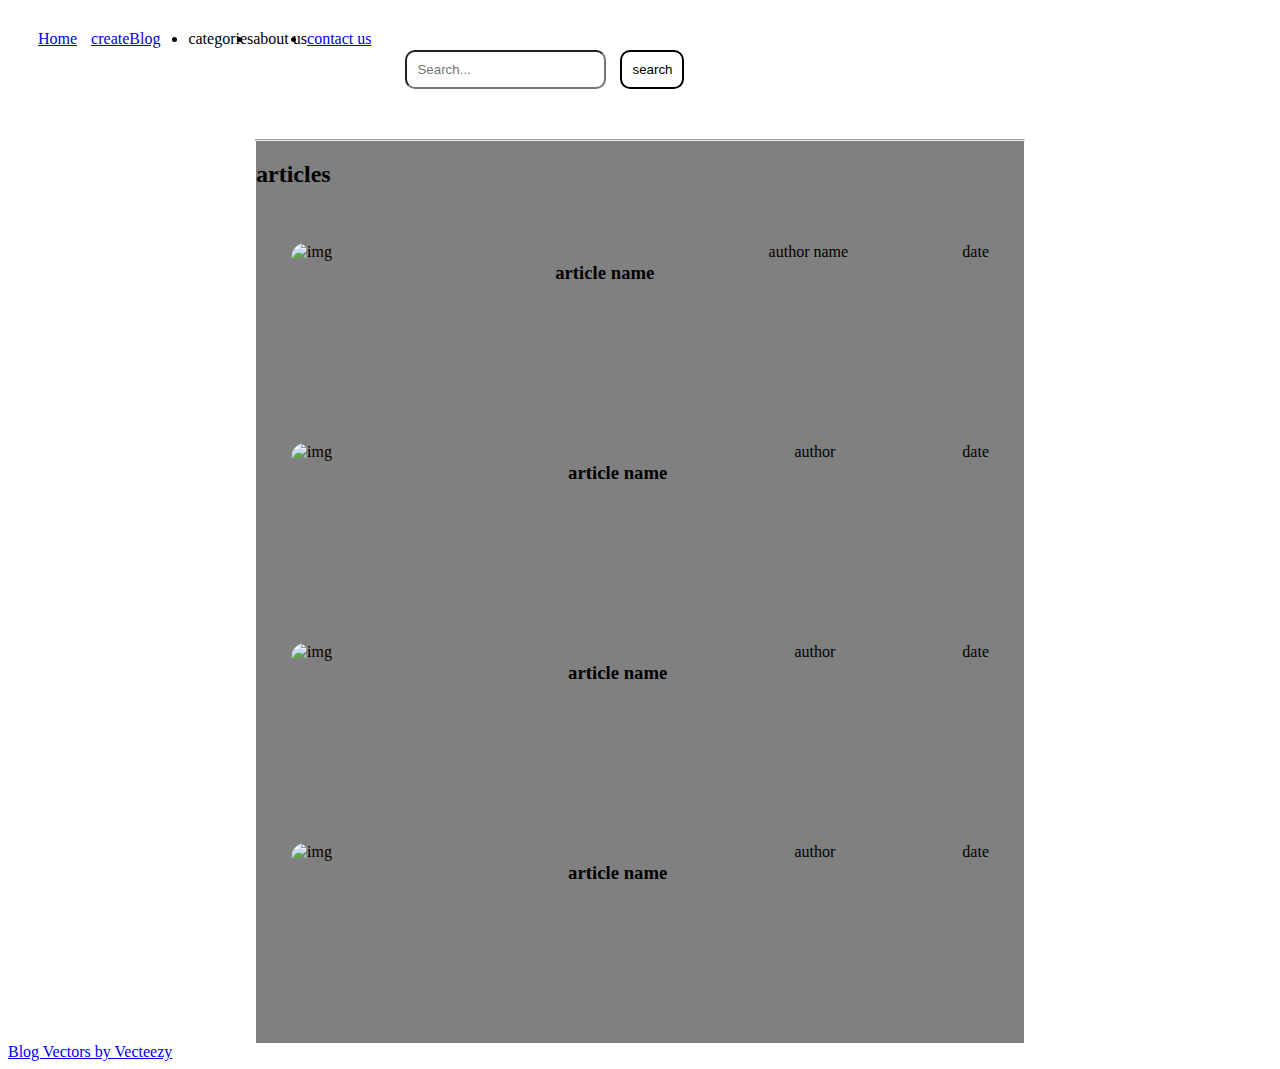
==== blog/blog.html @ c7356fdd "blog addition" ====
<!DOCTYPE html>
<html lang="en">

<head>
    <meta charset="UTF-8">
    <meta name="viewport" content="width=device-width, initial-scale=1.0">
    <title>Blog</title>
    <script src="https://ajax.googleapis.com/ajax/libs/jquery/3.7.1/jquery.min.js"></script>
    <!-- <link rel="stylesheet" href="style.css"> -->
    <link rel="stylesheet" href="utils.css">
</head>



<body>
    <div class="navigation maxWidth2 maxWidth1 mAuto">
        <div id="navigation"></div>
        <script>
            $(document).ready(function () {
                $('#navigation').load('navbar.html');
            });
        </script>
    </div>

    <hr class="maxWidth2 maxWidth1 mAuto">

    <div class="content maxWidth2 maxWidth1 mAuto">
        <h2>articles</h2>
        <div class="article">
            <div class="artPrev">
                <img src="img/blog.jpg" alt="img">
                <a href="blogPage.html">
                    <h3>article name</h3>
                </a>
                <div>author name</div>
                <span>date</span>
            </div>
            <div class="artPrev">
                <img src="img/blog.jpg" alt="img">
                <h3>article name</h3>
                <span>author </span>
                <span>date</span>
            </div>
            <div class="artPrev">
                <img src="img/blog.jpg" alt="img">
                <h3>article name</h3>
                <span>author </span>
                <span>date</span>
            </div>
            <div class="artPrev">
                <img src="img/blog.jpg" alt="img">
                <h3>article name</h3>
                <span>author </span>
                <span>date</span>
            </div>
        </div>
    </div>

    <div class="footer"><a href="https://www.vecteezy.com/free-vector/blog">Blog Vectors by Vecteezy</a></div>
</body>

</html>
---- blog/utils.css ----
:root {
    --main-bg-color: brown;
}

.content {
    max-width: 80vw;
    background-color: gray;
    display: flex;
    flex-direction: column;
    padding-bottom: 15px;
    margin-top: 32px;
}

.maxWidth1 {
    max-width: 60vw;
}

.maxWidth22 {
    max-width: 60vw;
}

.mAuto {
    margin: auto;
}

.artPrev {
    display: flex;
    /* align-self: center; */
    padding: 25px;
}

.artPrev a {
    text-decoration: none;
    color: black;
}

.article {
    display: flex;
    flex-direction: column;
    padding: 10px;
}

.navigation {
    max-width: 90vw;
    /* display: flex; */
    margin: 30px;
}

.content img {
    height: 150px;
    width: 150px;
    border-radius: 10%;
}

.search,
.createBlog,
.extras {
    margin: 0 14px;
}

.search {
    align-items: end;
    justify-content: end;
    padding: 10px;
    border-radius: 10px;
    margin: 5px;
    /* border: 2px solid black; */
}


.btn {
    cursor: pointer;
    padding: 10px;
    border-radius: 10px;
    margin: 5px;
    border: 2px solid black;
    background-color: white;
    transition: all 0.3s ease-in-out;
}

.btn:hover {
    background: gray;
}

.form-box input,
textarea {
    padding: 10px;
    width: 40vw;
    margin: 5px;
    border-radius: 10px;
    border: 2px solid black;
}
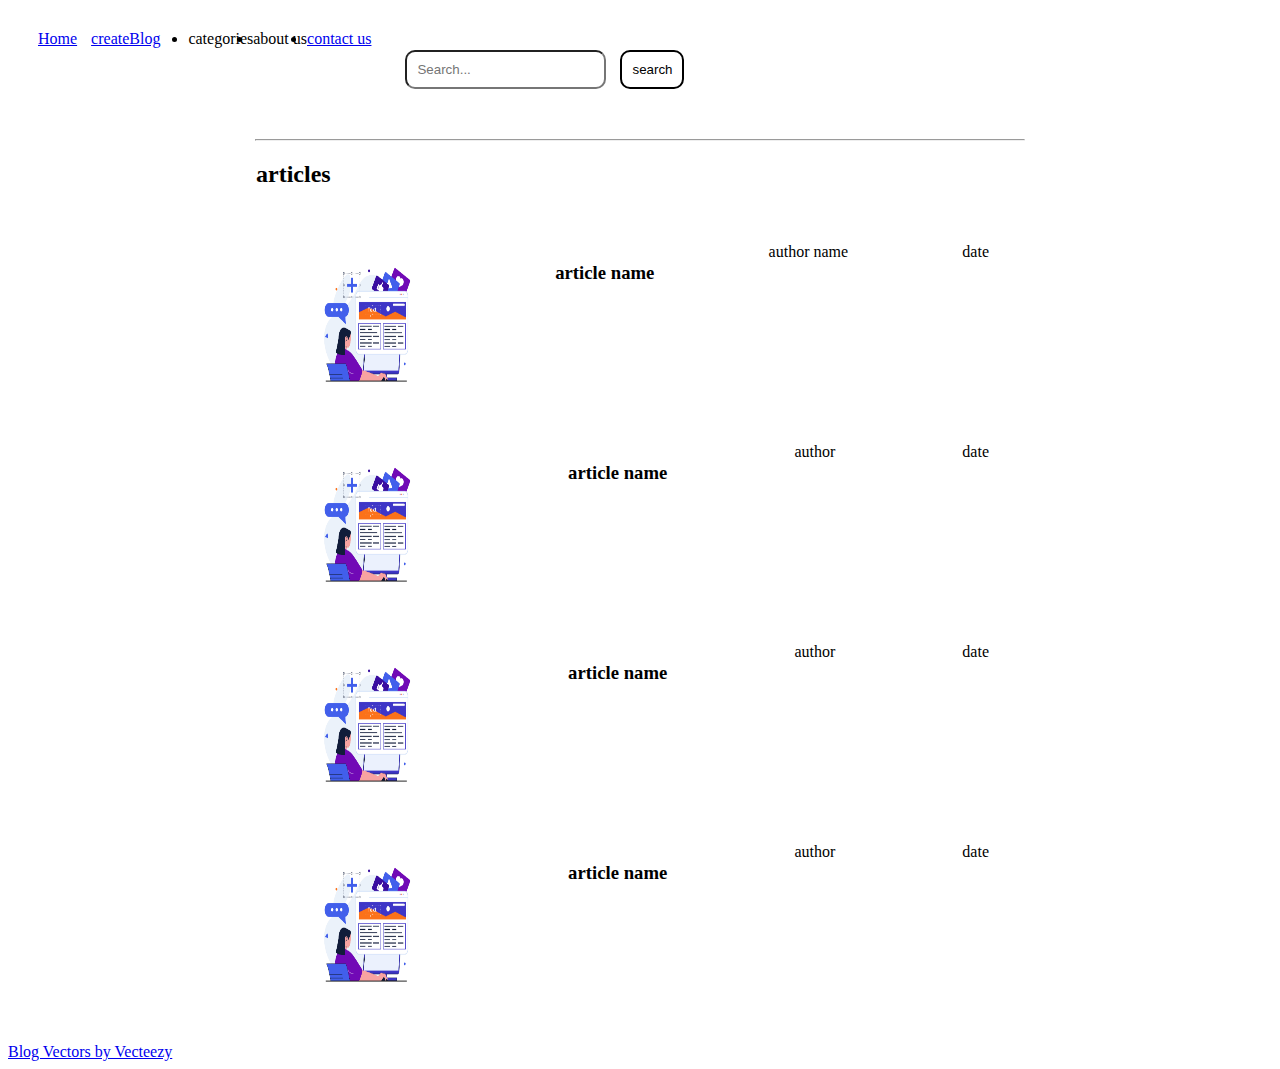
==== commit f4c100c0: "resuming blog" ====
--- a/blog/blog.html
+++ b/blog/blog.html
@@ -28,7 +28,7 @@
         <h2>articles</h2>
         <div class="article">
             <div class="artPrev">
-                <img src="img/blog.jpg" alt="img">
+                <img src="blog.jpg" alt="img">
                 <a href="blogPage.html">
                     <h3>article name</h3>
                 </a>
@@ -36,19 +36,19 @@
                 <span>date</span>
             </div>
             <div class="artPrev">
-                <img src="img/blog.jpg" alt="img">
+                <img src="blog.jpg" alt="img">
                 <h3>article name</h3>
                 <span>author </span>
                 <span>date</span>
             </div>
             <div class="artPrev">
-                <img src="img/blog.jpg" alt="img">
+                <img src="blog.jpg" alt="img">
                 <h3>article name</h3>
                 <span>author </span>
                 <span>date</span>
             </div>
             <div class="artPrev">
-                <img src="img/blog.jpg" alt="img">
+                <img src="blog.jpg" alt="img">
                 <h3>article name</h3>
                 <span>author </span>
                 <span>date</span>
--- a/blog/utils.css
+++ b/blog/utils.css
@@ -4,7 +4,7 @@
 
 .content {
     max-width: 80vw;
-    background-color: gray;
+    /* background-color: gray; */
     display: flex;
     flex-direction: column;
     padding-bottom: 15px;
@@ -42,7 +42,7 @@
 
 .navigation {
     max-width: 90vw;
-    /* display: flex; */
+    display: flex;
     margin: 30px;
 }
 
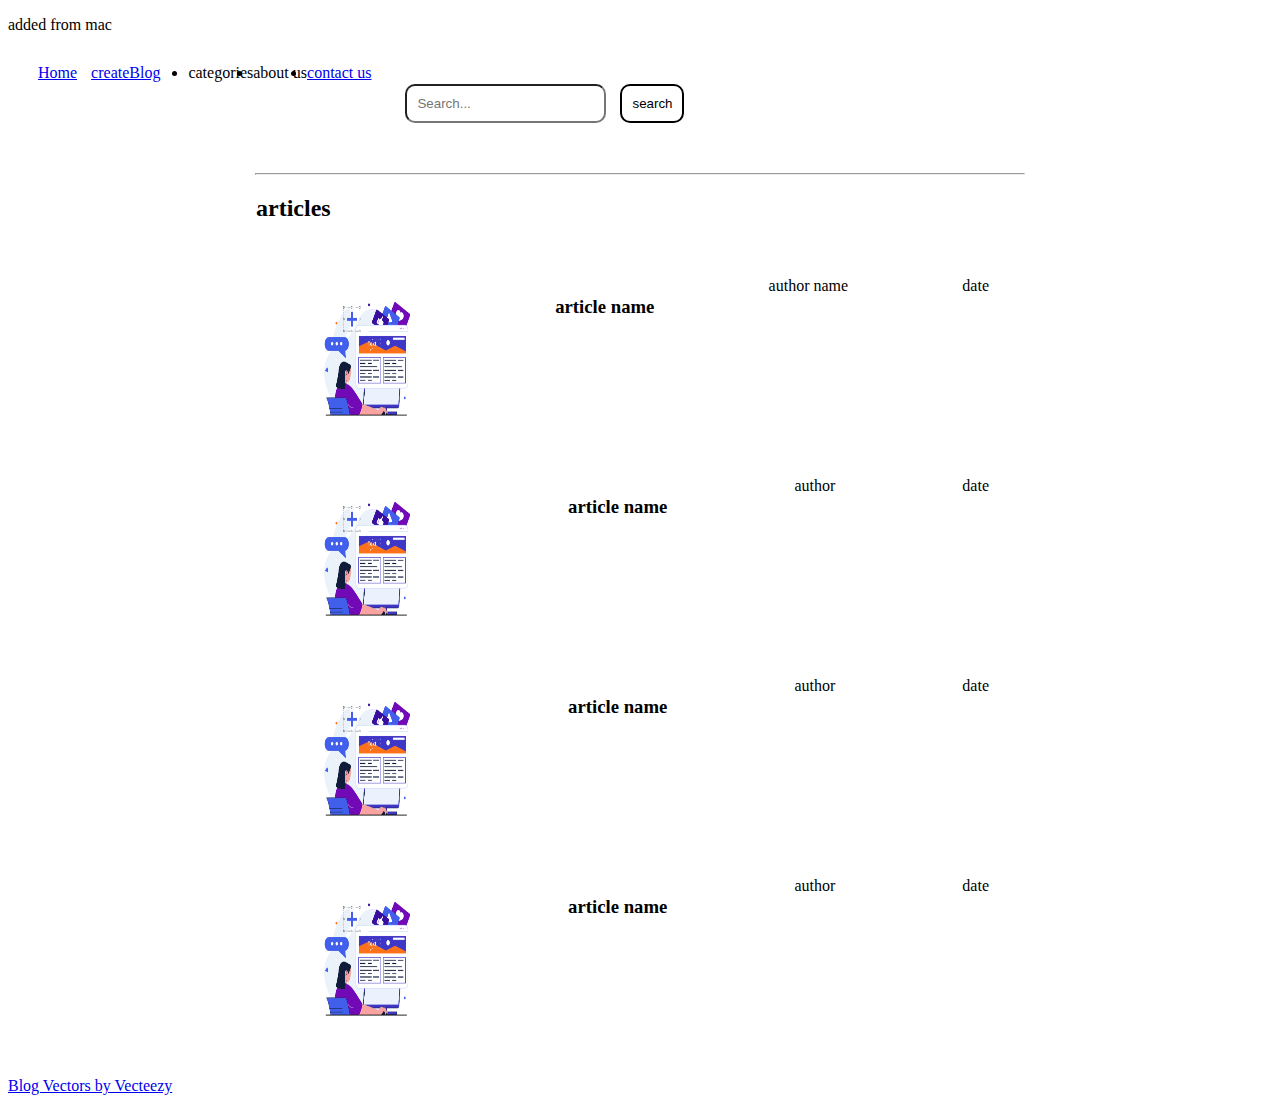
==== commit 1fdd65e0: "from mac" ====
--- a/blog/blog.html
+++ b/blog/blog.html
@@ -10,7 +10,7 @@
     <link rel="stylesheet" href="utils.css">
 </head>
 
-
+<p>added from mac</p>
 
 <body>
     <div class="navigation maxWidth2 maxWidth1 mAuto">
